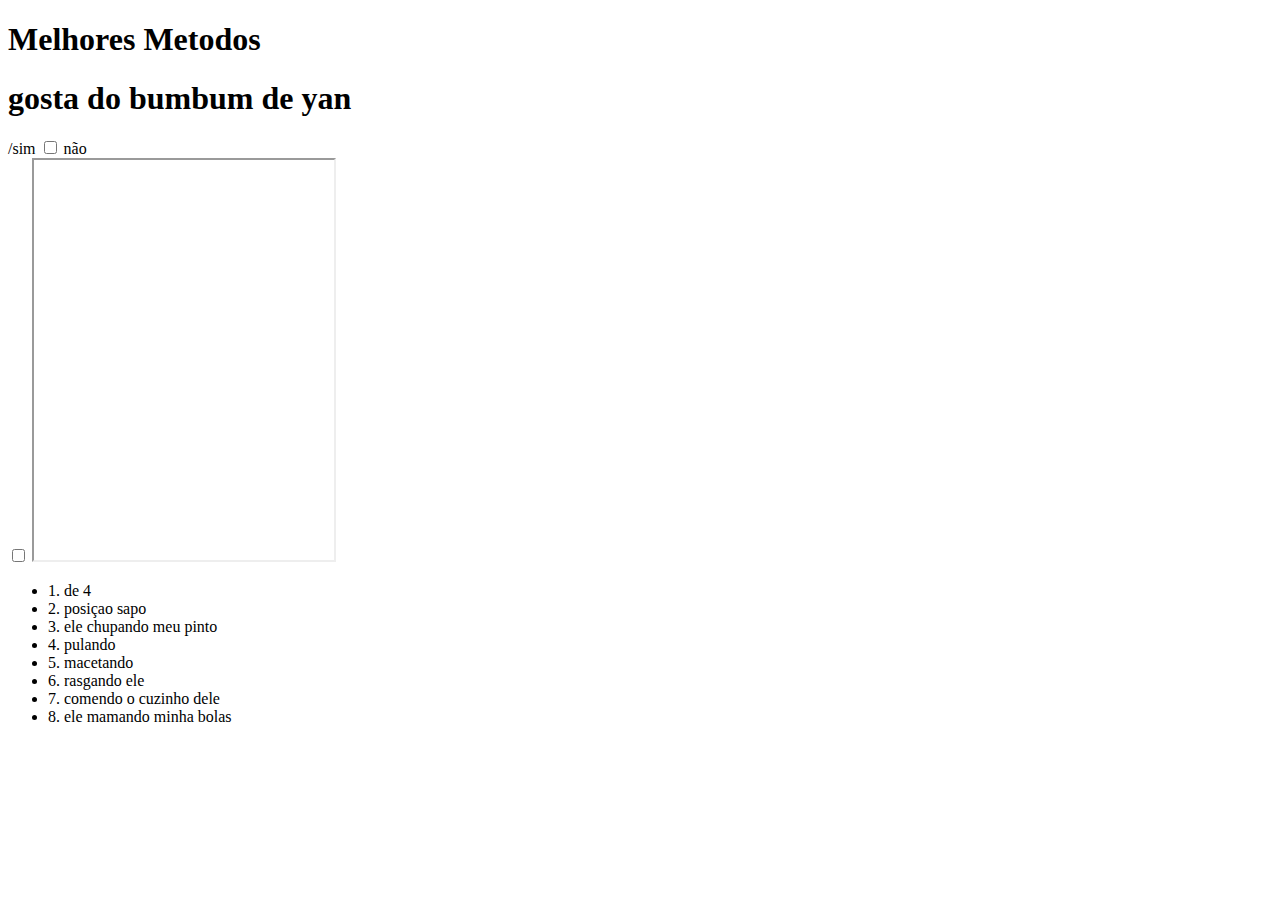
==== comerYan.html @ 3bbbd13b "a" ====
<!DOCTYPE html>
<html lang="Pt-br">
<head>
    <meta charset="UTF-8">
    <meta name="viewport" content="width=device-width, initial-scale=1.0">
    <title>Metodos para comer Yan</title>
    <link rel="stylesheet" href="./comer yan.css">
</head>
<body> 
    <div class="container"></div> 
    <header>
    <h1>Melhores Metodos</h1>
    <h1>gosta do bumbum de yan</h1>

    <label  for=" gosta do bumbum de Yan"></label>
    <label for="sim">/sim</label>
    <input type="checkbox" name="sim" id="sim">
    <label for="não">não</label>
</header>
    <input type="checkbox" name="não" id="não">

    <iframe src="https://www.bing.com/images/search?q=bumbum&form=HDRSC3&first=1" frameborder="1"style="height: 400px; width: 300px"></iframe>
    <ul>
        <li>1. de 4</li>
        <li>2. posiçao sapo</li>
        <li>3. ele chupando meu pinto</li>
        <li>4. pulando</li>
        <li>5. macetando</li>
        <li>6. rasgando ele</li>
        <li>7. comendo o cuzinho dele</li>
        <li>8. ele mamando minha bolas</li>
    </ul>

</html>
---- comer yan.css ----
.container{
background-color: black;
max-width: 960px;
width: 100%;
margin: 0 auto;
}
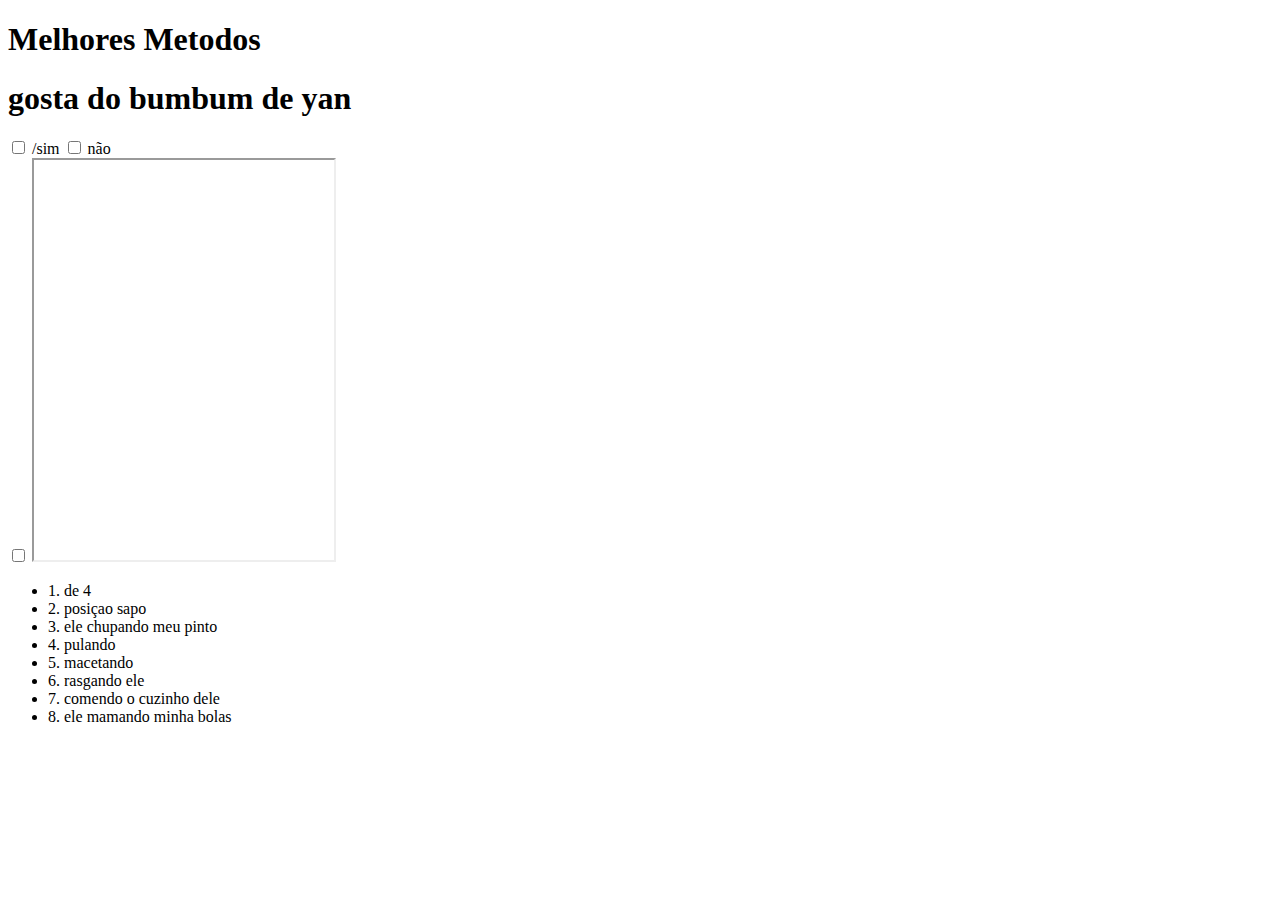
==== commit 1b778763: "j" ====
--- a/comerYan.html
+++ b/comerYan.html
@@ -13,6 +13,7 @@
     <h1>gosta do bumbum de yan</h1>
 
     <label  for=" gosta do bumbum de Yan"></label>
+    <input type="checkbox" name="sim" id="sim">
     <label for="sim">/sim</label>
     <input type="checkbox" name="sim" id="sim">
     <label for="não">não</label>
